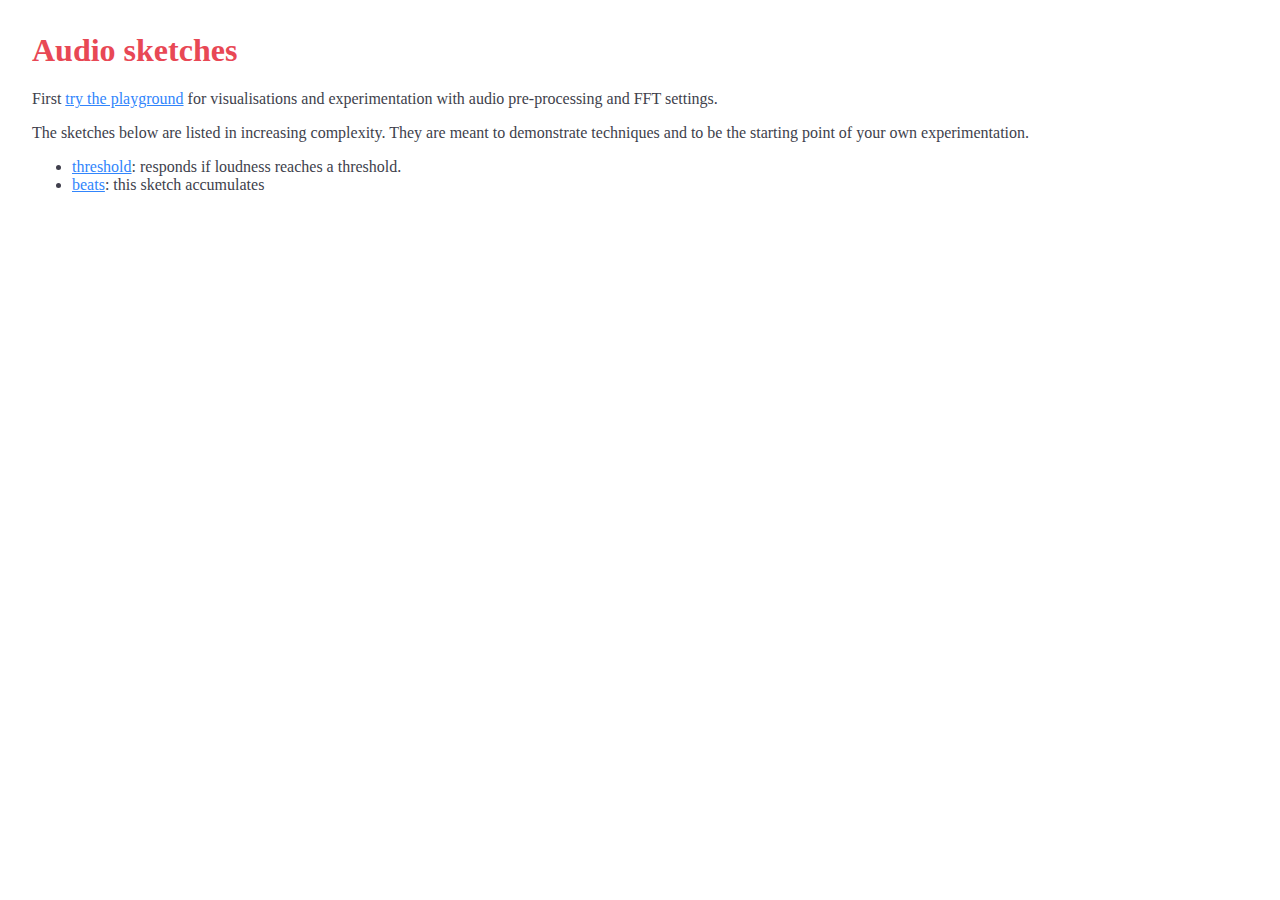
==== index.html @ 5a7533fe "Adding main stuff" ====
<html>

<head>
  <title>Audio sketches</title>
  <link href="audio.css" rel="stylesheet">
</head>

<body>
  <h1>Audio sketches</h1>
  <p>First <a href="playground/">try the playground</a> for visualisations and experimentation with audio
    pre-processing and FFT settings.
  </p>
  <p>
    The sketches below are listed in increasing complexity. They are meant to demonstrate techniques and to be the
    starting point of your own experimentation.
  </p>
  <ul>
    <li><a href="threshold/">threshold</a>: responds if loudness reaches a threshold.</li>
    <li><a href="beats/">beats</a>: this sketch accumulates </li>
  </ul>
</body>

</html>
---- audio.css ----
html {
  box-sizing: border-box;
  --dark: #403f4c;
  --lightSpot: #e84855;
  --darkSpot: #f9dc5c;
  --spot: #3185fc;
  --light: #efbcd5;
}
*,
*:before,
*:after {
  box-sizing: inherit;
}
body {
  color: var(--dark);
  font-family: 'Roboto Slab', serif;
  margin: 2em;
}
h1 {
  color: var(--lightSpot);
}
h2 {
  color: var(--lightSpot);
}
a,
a:link,
a:visited {
  color: var(--spot);
}
a:hover {
  color: black;
  text-decoration: underline;
}

h1 > a:link,
h1 > a:visited {
  text-decoration: none;
  color: var(--lightSpot);
}
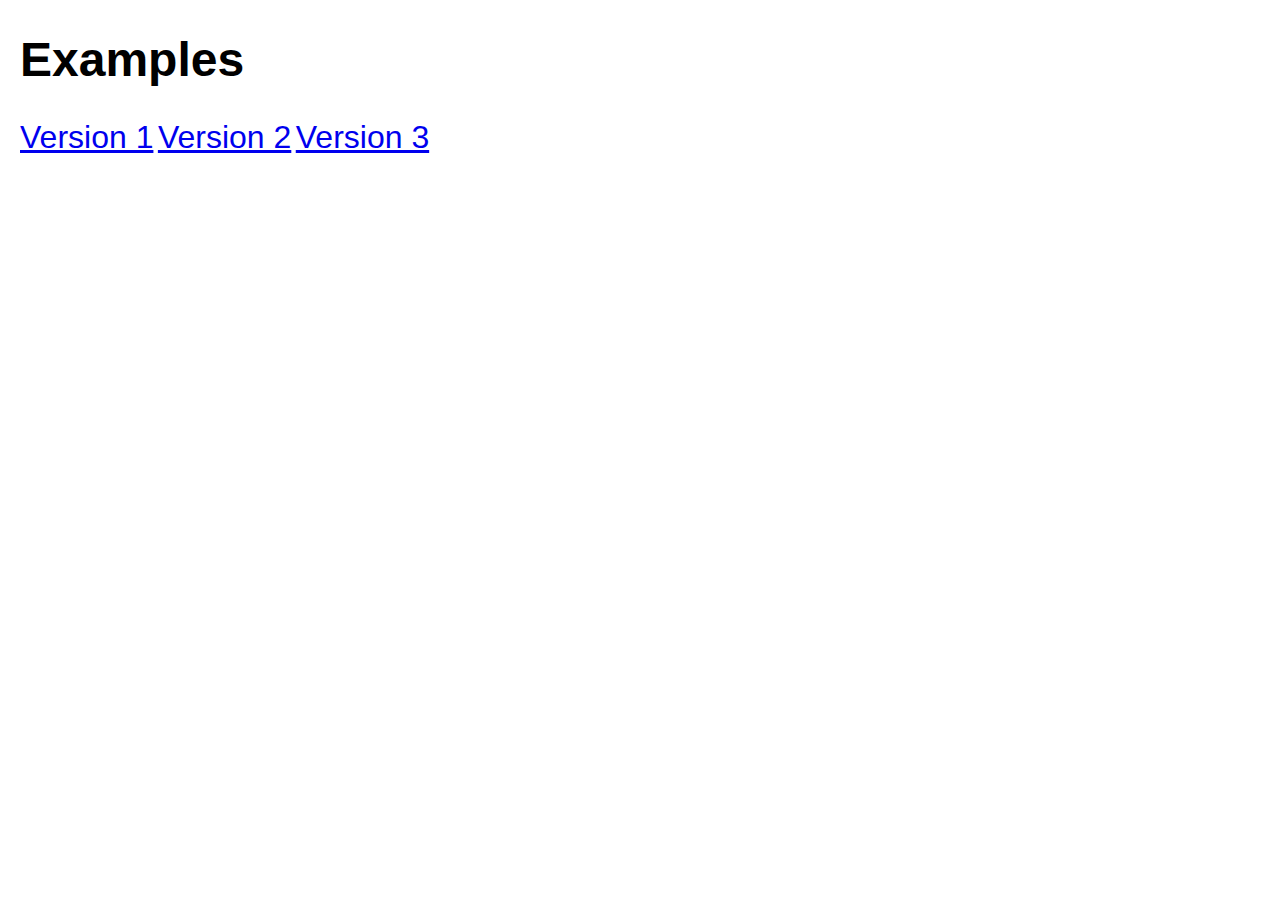
==== commit a3d87307: "fix" ====
--- a/index.html
+++ b/index.html
@@ -1,23 +1,18 @@
-<html>
+<!doctype html>
+<html lang="en">
 
 <head>
-  <title>Audio sketches</title>
-  <link href="audio.css" rel="stylesheet">
+  <meta charset="utf-8" />
+  <meta name="viewport" content="width=device-width, initial-scale=1.0" />
+  <title>examples</title>
+  <link rel="stylesheet" href="style2.css">
 </head>
 
 <body>
-  <h1>Audio sketches</h1>
-  <p>First <a href="playground/">try the playground</a> for visualisations and experimentation with audio
-    pre-processing and FFT settings.
-  </p>
-  <p>
-    The sketches below are listed in increasing complexity. They are meant to demonstrate techniques and to be the
-    starting point of your own experimentation.
-  </p>
-  <ul>
-    <li><a href="threshold/">threshold</a>: responds if loudness reaches a threshold.</li>
-    <li><a href="beats/">beats</a>: this sketch accumulates </li>
-  </ul>
+  <h1>Examples</h1>
+  <a href="index3.html">Version 1</a>
+  <a href="v2/index.html">Version 2</a>
+  <a href="v4/index.html">Version 3</a>
 </body>
 
-</html>+</html>
--- a/style2.css
+++ b/style2.css
@@ -0,0 +1,10 @@
+body {
+    font-family: Arial, Helvetica, sans-serif;
+    margin-left: 20px;;
+}
+h1 {
+    font-size: 3em;
+}
+a {
+    font-size: 2em;
+}
